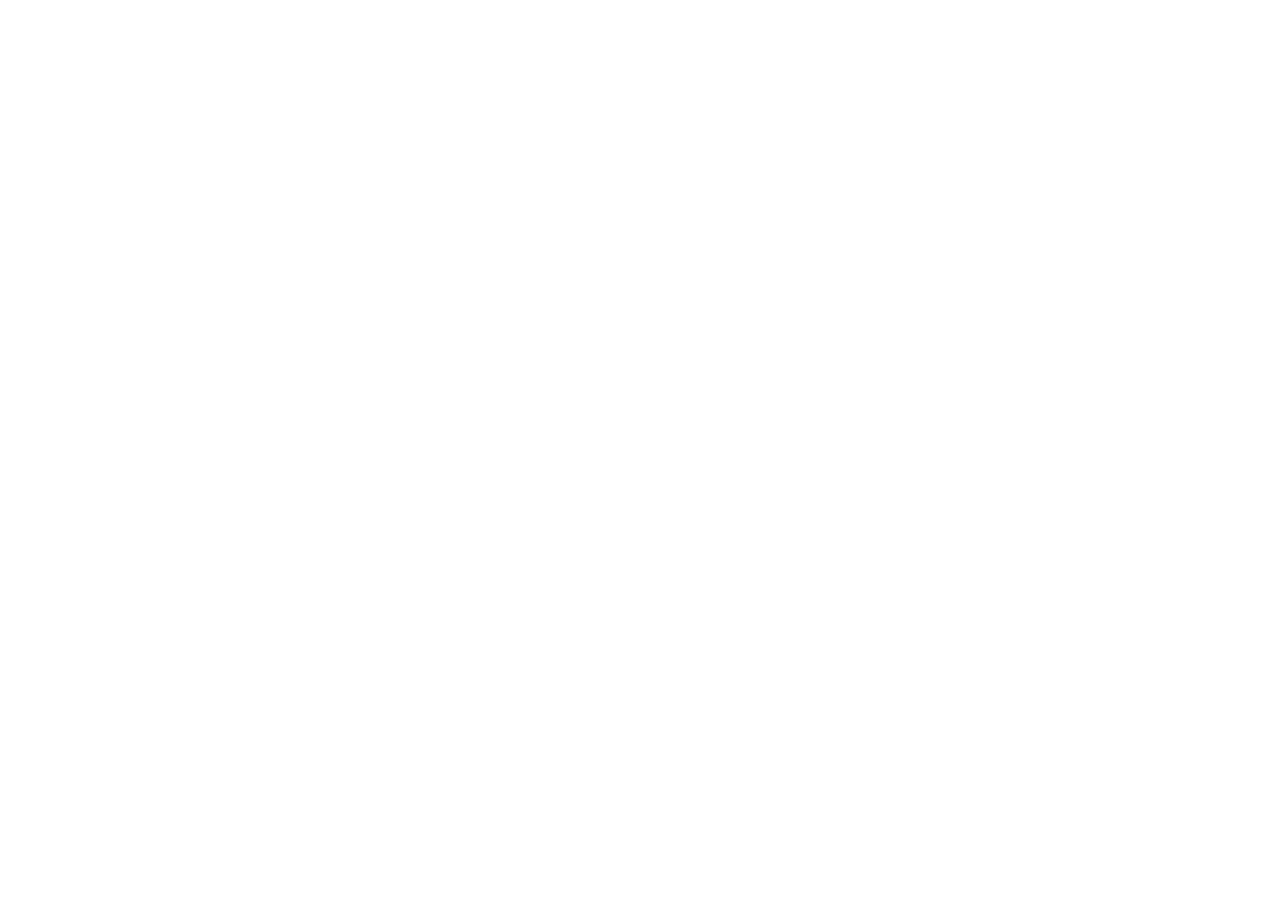
==== panda-ecommerce.html @ 707c456b "initial commit" ====
<!DOCTYPE html>
<html lang="en">

<head>
  <meta charset="UTF-8">
  <meta http-equiv="X-UA-Compatible" content="IE=edge">
  <meta name="viewport" content="width=device-width, initial-scale=1.0">
  <!-- CSS only -->
  <link href="https://cdn.jsdelivr.net/npm/bootstrap@5.0.2/dist/css/bootstrap.min.css" rel="stylesheet"
    integrity="sha384-EVSTQN3/azprG1Anm3QDgpJLIm9Nao0Yz1ztcQTwFspd3yD65VohhpuuCOmLASjC" crossorigin="anonymous">

  <title>Panda Commerce</title>
</head>

<body>




























  <!-- bootstrap script -->
  <script src="https://cdn.jsdelivr.net/npm/bootstrap@5.0.2/dist/js/bootstrap.bundle.min.js"
    integrity="sha384-MrcW6ZMFYlzcLA8Nl+NtUVF0sA7MsXsP1UyJoMp4YLEuNSfAP+JcXn/tWtIaxVXM"
    crossorigin="anonymous"></script>

</body>

</html>
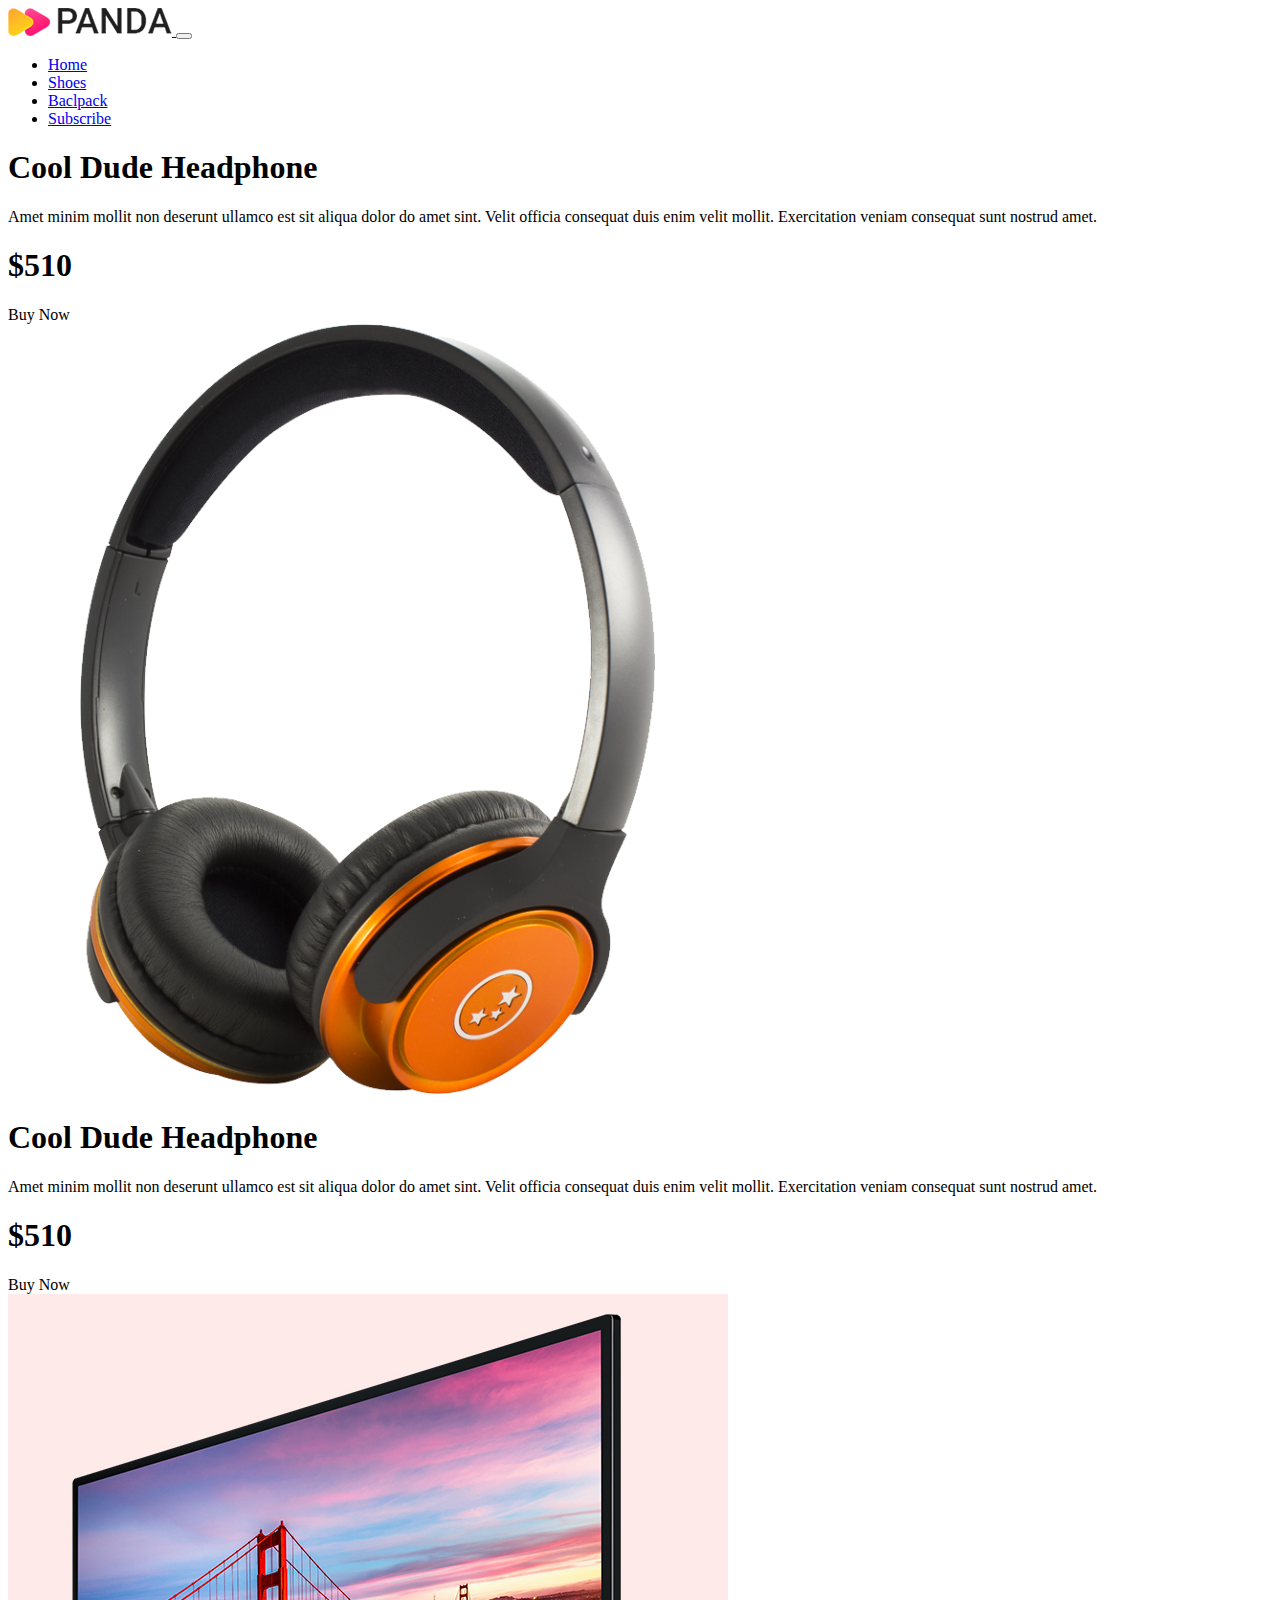
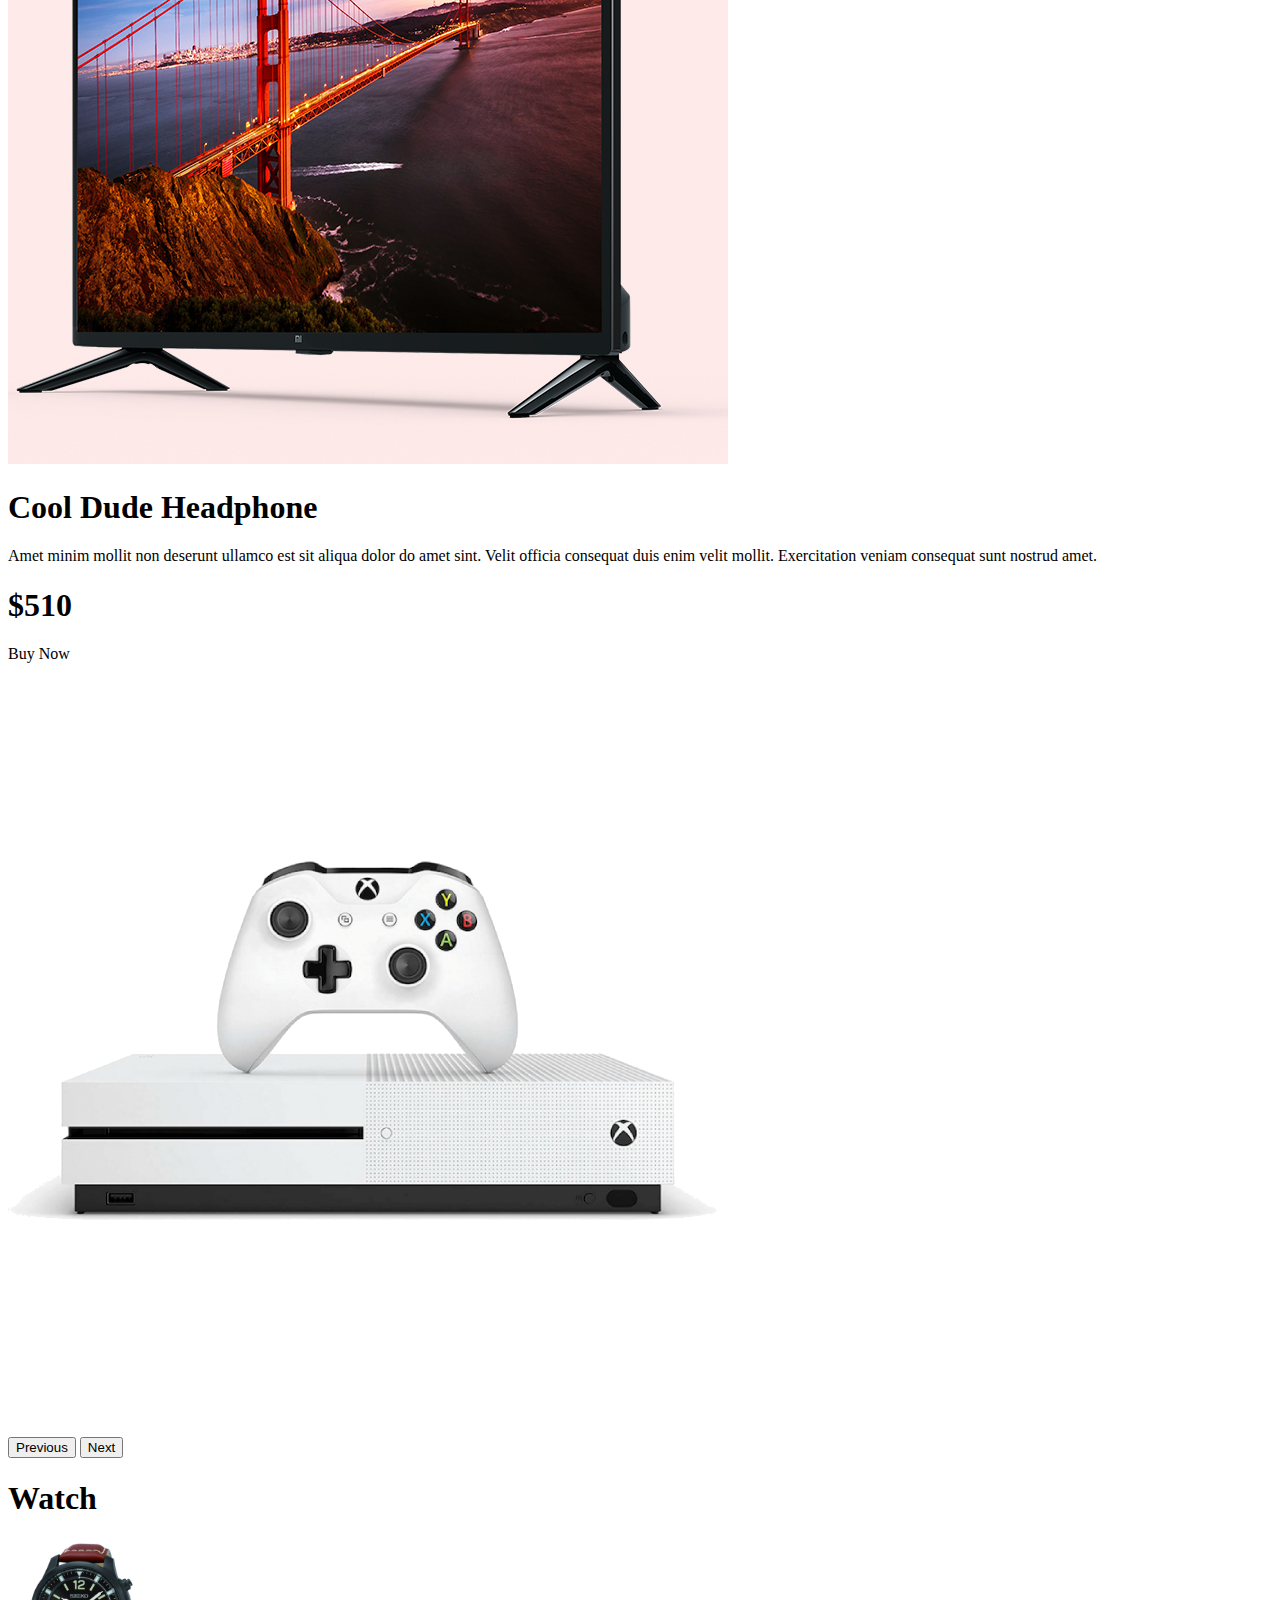
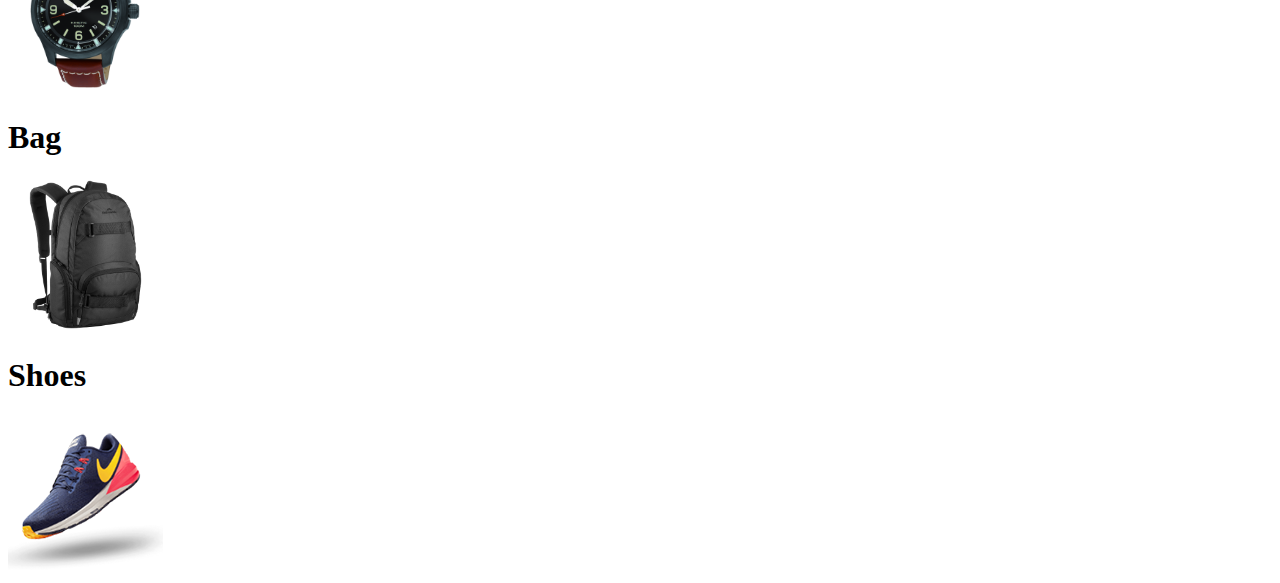
==== commit 6aabd433: "update" ====
--- a/panda-ecommerce.html
+++ b/panda-ecommerce.html
@@ -14,13 +14,172 @@
 
 <body>
 
-
-
-
-
-
-
-
+  <header>
+
+    <!-- navigation -->
+
+    <nav class="navbar navbar-expand-lg navbar-light bg-light">
+      <div class="container">
+        <a class="navbar-brand" href="#">
+          <img src="images/logo.png" alt="#">
+        </a>
+        <button class="navbar-toggler" type="button" data-bs-toggle="collapse" data-bs-target="#navbarSupportedContent"
+          aria-controls="navbarSupportedContent" aria-expanded="false" aria-label="Toggle navigation">
+          <span class="navbar-toggler-icon"></span>
+        </button>
+        <div class="collapse navbar-collapse" id="navbarSupportedContent">
+          <ul class="navbar-nav me-auto mb-2 mb-lg-0">
+            <li class="nav-item">
+              <a class="nav-link active" aria-current="page" href="#">Home</a>
+            </li>
+            <li class="nav-item">
+              <a class="nav-link" href="#">Shoes</a>
+            </li>
+            <li class="nav-item">
+              <a class="nav-link" href="#">Baclpack</a>
+            </li>
+            <li class="nav-item">
+              <a class="nav-link" href="#">Subscribe</a>
+            </li>
+
+
+          </ul>
+
+        </div>
+      </div>
+    </nav>
+
+    <!-- slider -->
+    <section class="container ">
+
+      <div id="carouselExampleControls " class="carousel slide" data-bs-ride="carousel">
+        <div class="carousel-inner">
+          <div class="carousel-item  active">
+            <div class="row p-5 d-flex align-items-center bg-info border rounded bg-gradient">
+              <div class="col-lg-7 ml-3">
+
+                <h1>Cool Dude Headphone</h1>
+                <p>
+                  Amet minim mollit non deserunt ullamco est sit aliqua dolor do amet sint. Velit officia consequat duis
+                  enim velit mollit. Exercitation veniam consequat sunt nostrud amet.
+                </p>
+                <h1>$510</h1>
+
+                <div class="btn ">
+
+                  <div class="btn btn-warning">Buy Now</div>
+
+                </div>
+              </div>
+              <div class="col-lg-5">
+                <img src="images/banner-images/headphone.png" class="d-block w-100" alt="...">
+              </div>
+            </div>
+
+          </div>
+          <div class="carousel-item">
+            <div class="row p-5 d-flex align-items-center bg-info border rounded bg-gradient">
+              <div class="col-lg-7 ml-3">
+
+                <h1>Cool Dude Headphone</h1>
+                <p>
+                  Amet minim mollit non deserunt ullamco est sit aliqua dolor do amet sint. Velit officia consequat duis
+                  enim velit mollit. Exercitation veniam consequat sunt nostrud amet.
+                </p>
+                <h1>$510</h1>
+
+                <div class="btn ">
+
+                  <div class="btn btn-warning">Buy Now</div>
+
+                </div>
+              </div>
+              <div class="col-lg-5">
+                <img src="images/banner-images/tv.png" class="d-block w-100" alt="...">
+              </div>
+            </div>
+          </div>
+          <div class="carousel-item">
+            <div class="row p-5 d-flex align-items-center bg-info border rounded bg-gradient">
+              <div class="col-lg-7 ml-3">
+
+                <h1>Cool Dude Headphone</h1>
+                <p>
+                  Amet minim mollit non deserunt ullamco est sit aliqua dolor do amet sint. Velit officia consequat duis
+                  enim velit mollit. Exercitation veniam consequat sunt nostrud amet.
+                </p>
+                <h1>$510</h1>
+
+                <div class="btn ">
+
+                  <div class="btn btn-warning">Buy Now</div>
+
+                </div>
+              </div>
+              <div class="col-lg-5">
+                <img src="images/banner-images/xbox.png" class="d-block w-100" alt="...">
+              </div>
+            </div>
+          </div>
+        </div>
+        <button class="carousel-control-prev" type="button" data-bs-target="#carouselExampleControls"
+          data-bs-slide="prev">
+          <span class="carousel-control-prev-icon" aria-hidden="true"></span>
+          <span class="visually-hidden">Previous</span>
+        </button>
+        <button class="carousel-control-next" type="button" data-bs-target="#carouselExampleControls"
+          data-bs-slide="next">
+          <span class="carousel-control-next-icon" aria-hidden="true"></span>
+          <span class="visually-hidden">Next</span>
+        </button>
+      </div>
+    </section>
+
+  </header>
+
+  <!--   Categories -->
+  <main>
+
+
+
+    <section class="container my-5">
+      <div class="row g-4">
+        <div class="col-4 col-md-6 col-12">
+          <div class=" d-flex align-items-center p-3 border bg-warning justify-content-between rounded-3">
+
+            <h1 class="text-white">Watch</h1>
+            <img src="images/categories/watch.png" alt="">
+          </div>
+        </div>
+
+        <div class="col-4 col-md-6 col-12">
+          <div class=" d-flex align-items-center p-3 border bg-danger justify-content-between rounded-3">
+
+            <h1 class="text-white">Bag</h1>
+            <img src="images/categories/bag.png" alt="">
+          </div>
+        </div>
+        <div class="col-4 col-md-6 col-12">
+          <div class=" d-flex align-items-center p-3 border bg-primary justify-content-between rounded-3">
+
+            <h1 class="text-white">Shoes</h1>
+            <img src="images/categories/shoes.png" alt="">
+          </div>
+        </div>
+
+
+      </div>
+
+
+    </section>
+
+  </main>
+
+
+
+  <footer>
+
+  </footer>
 
 
 
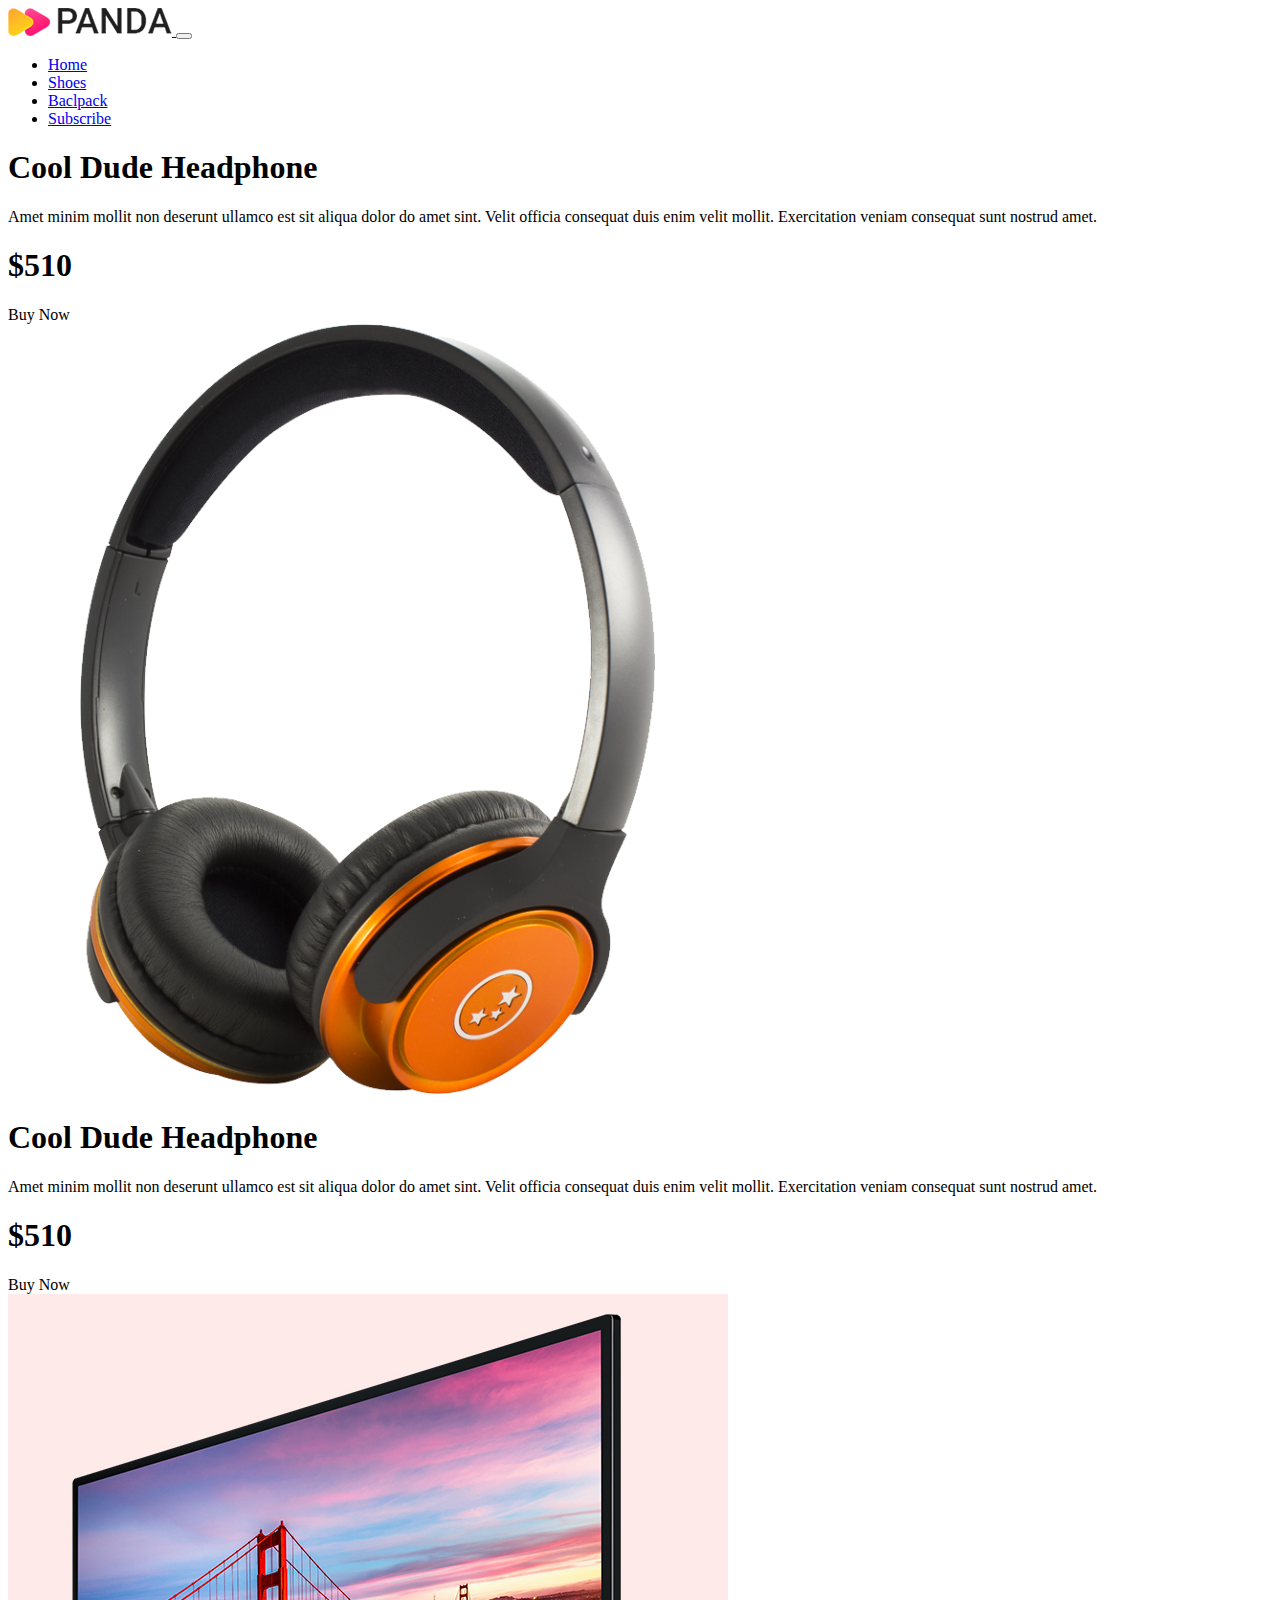
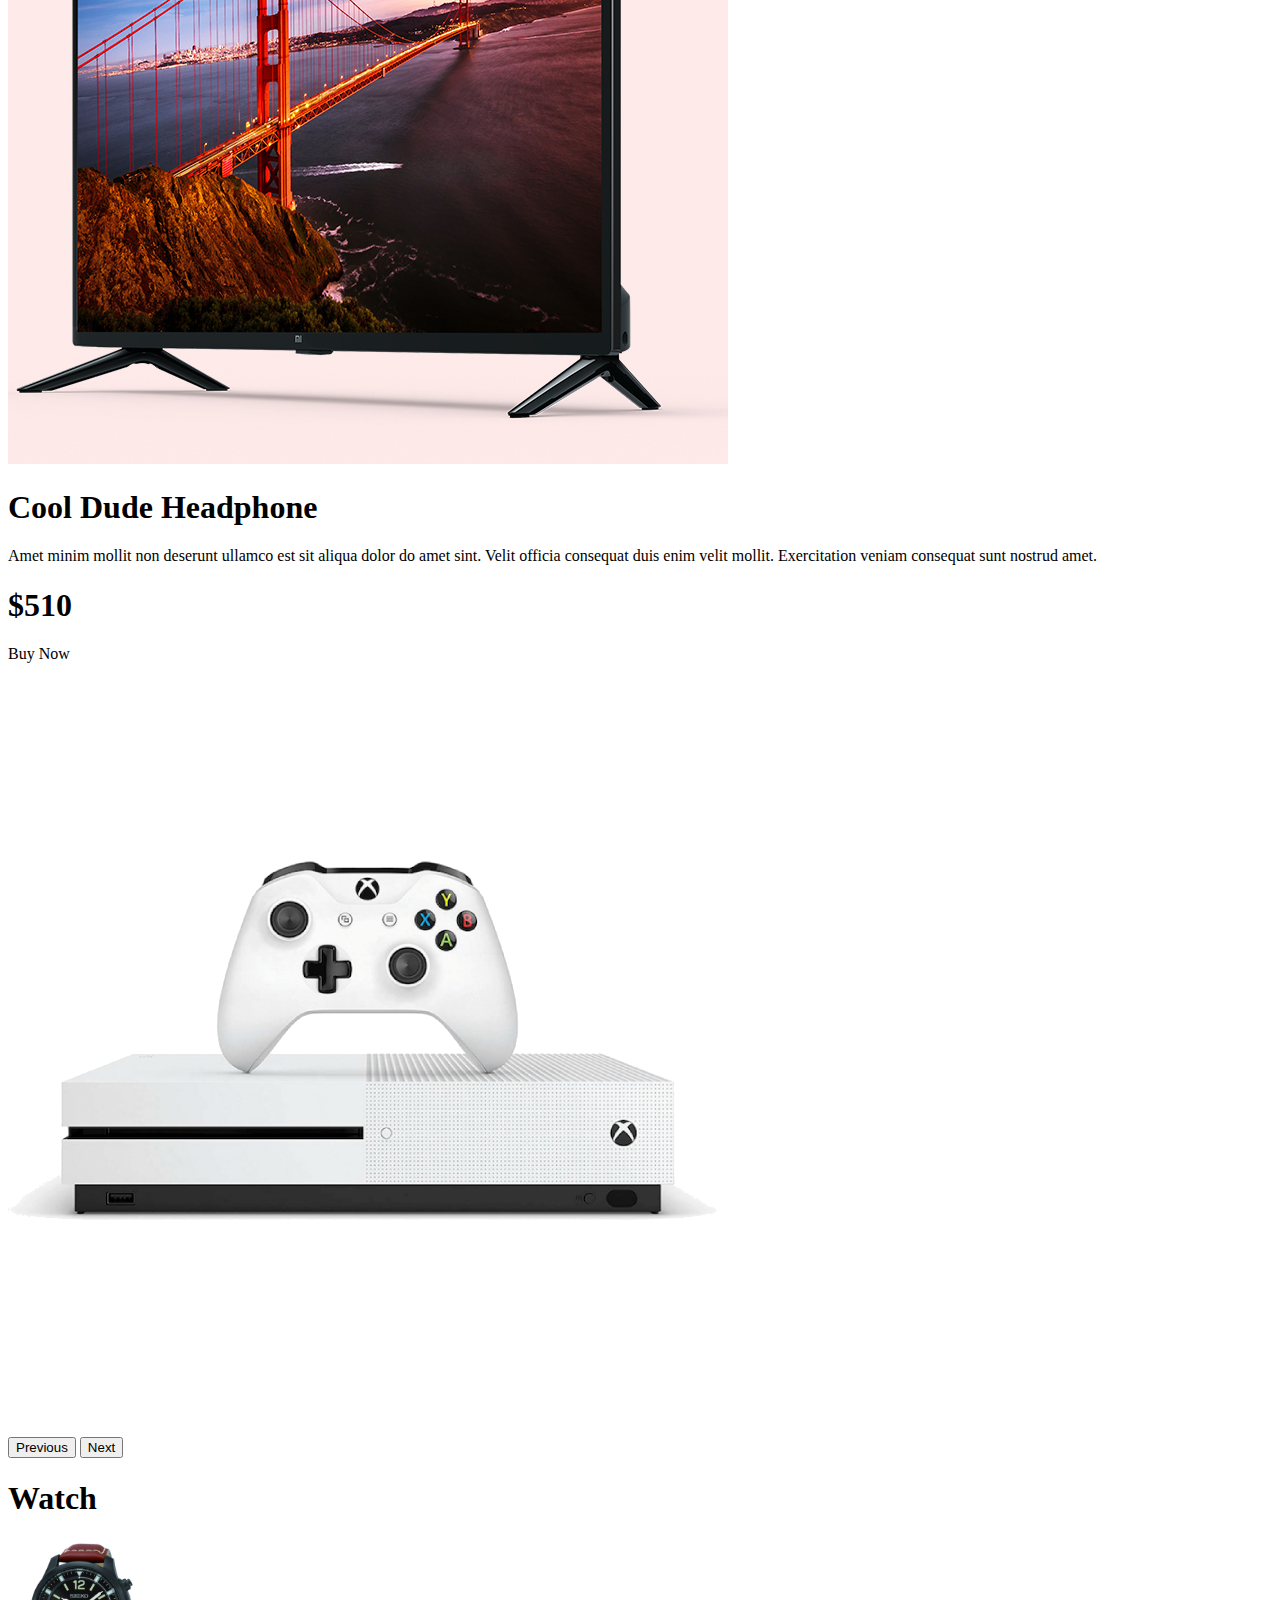
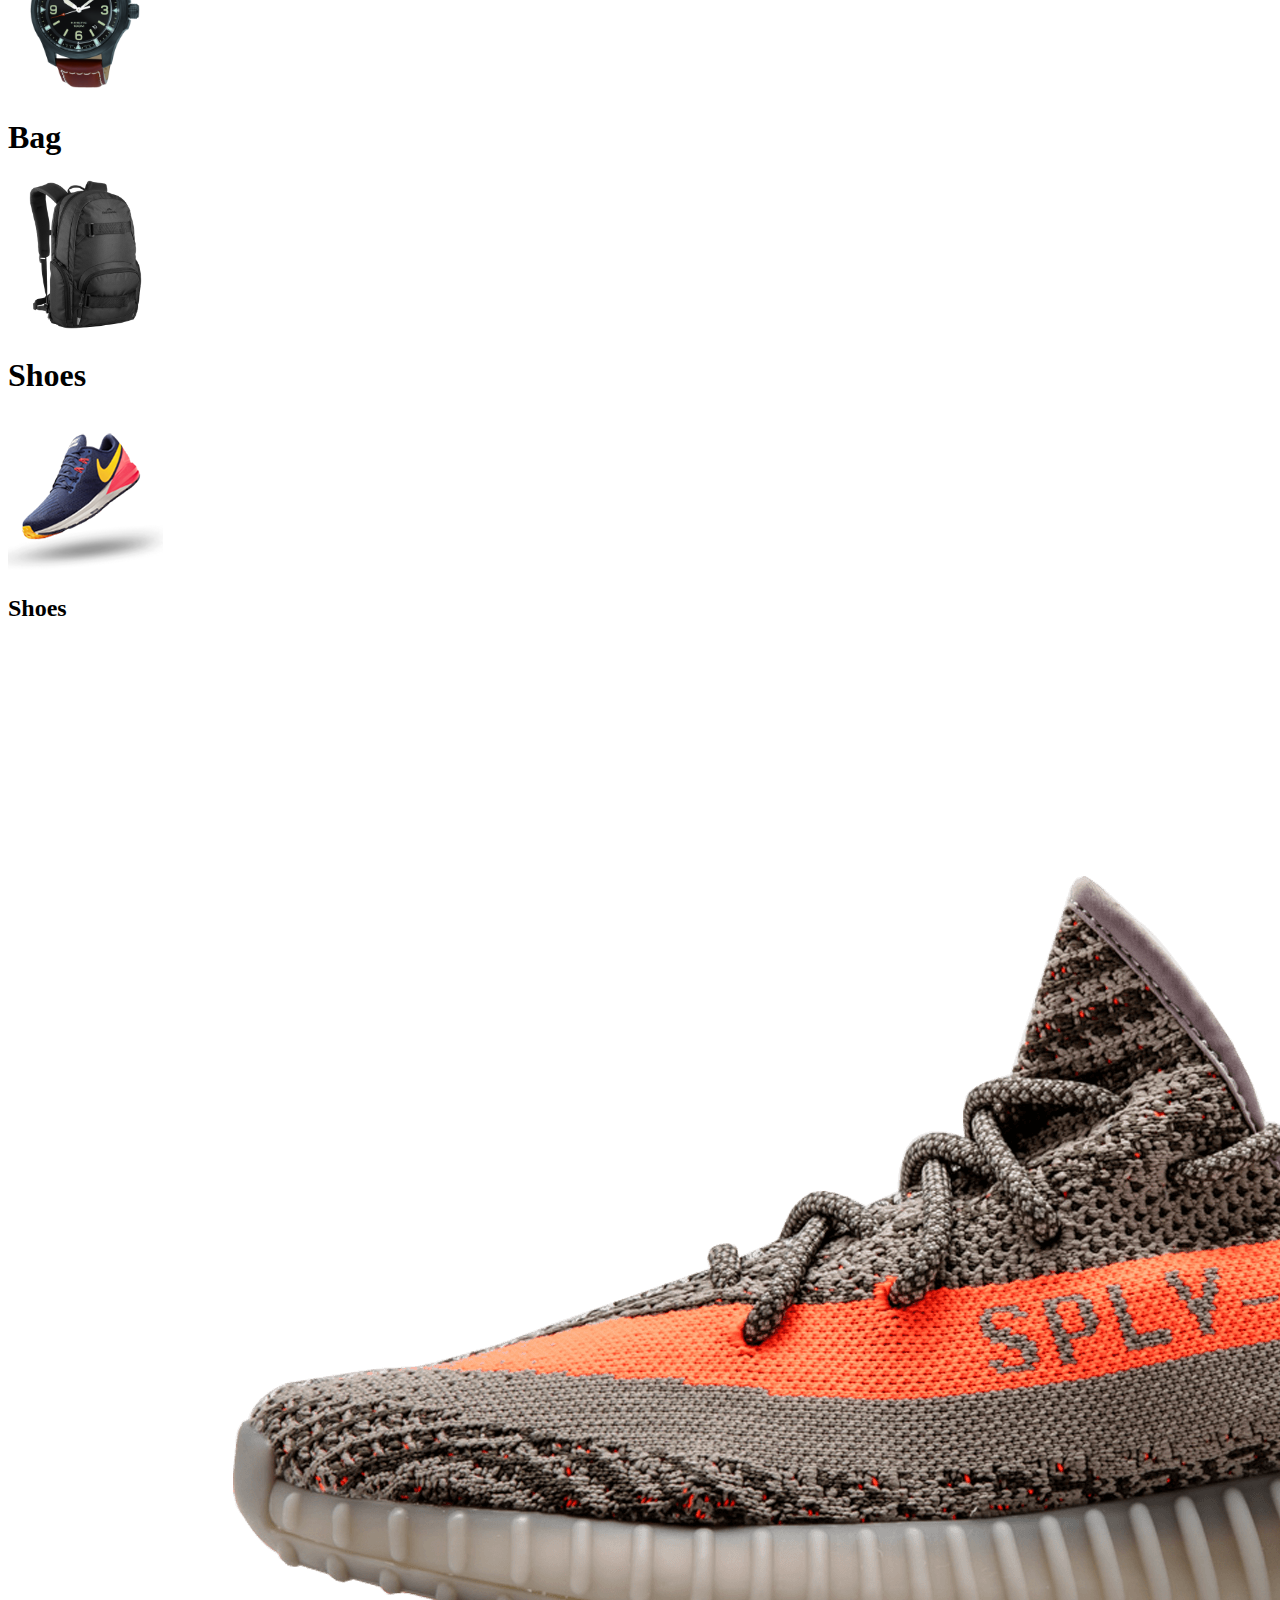
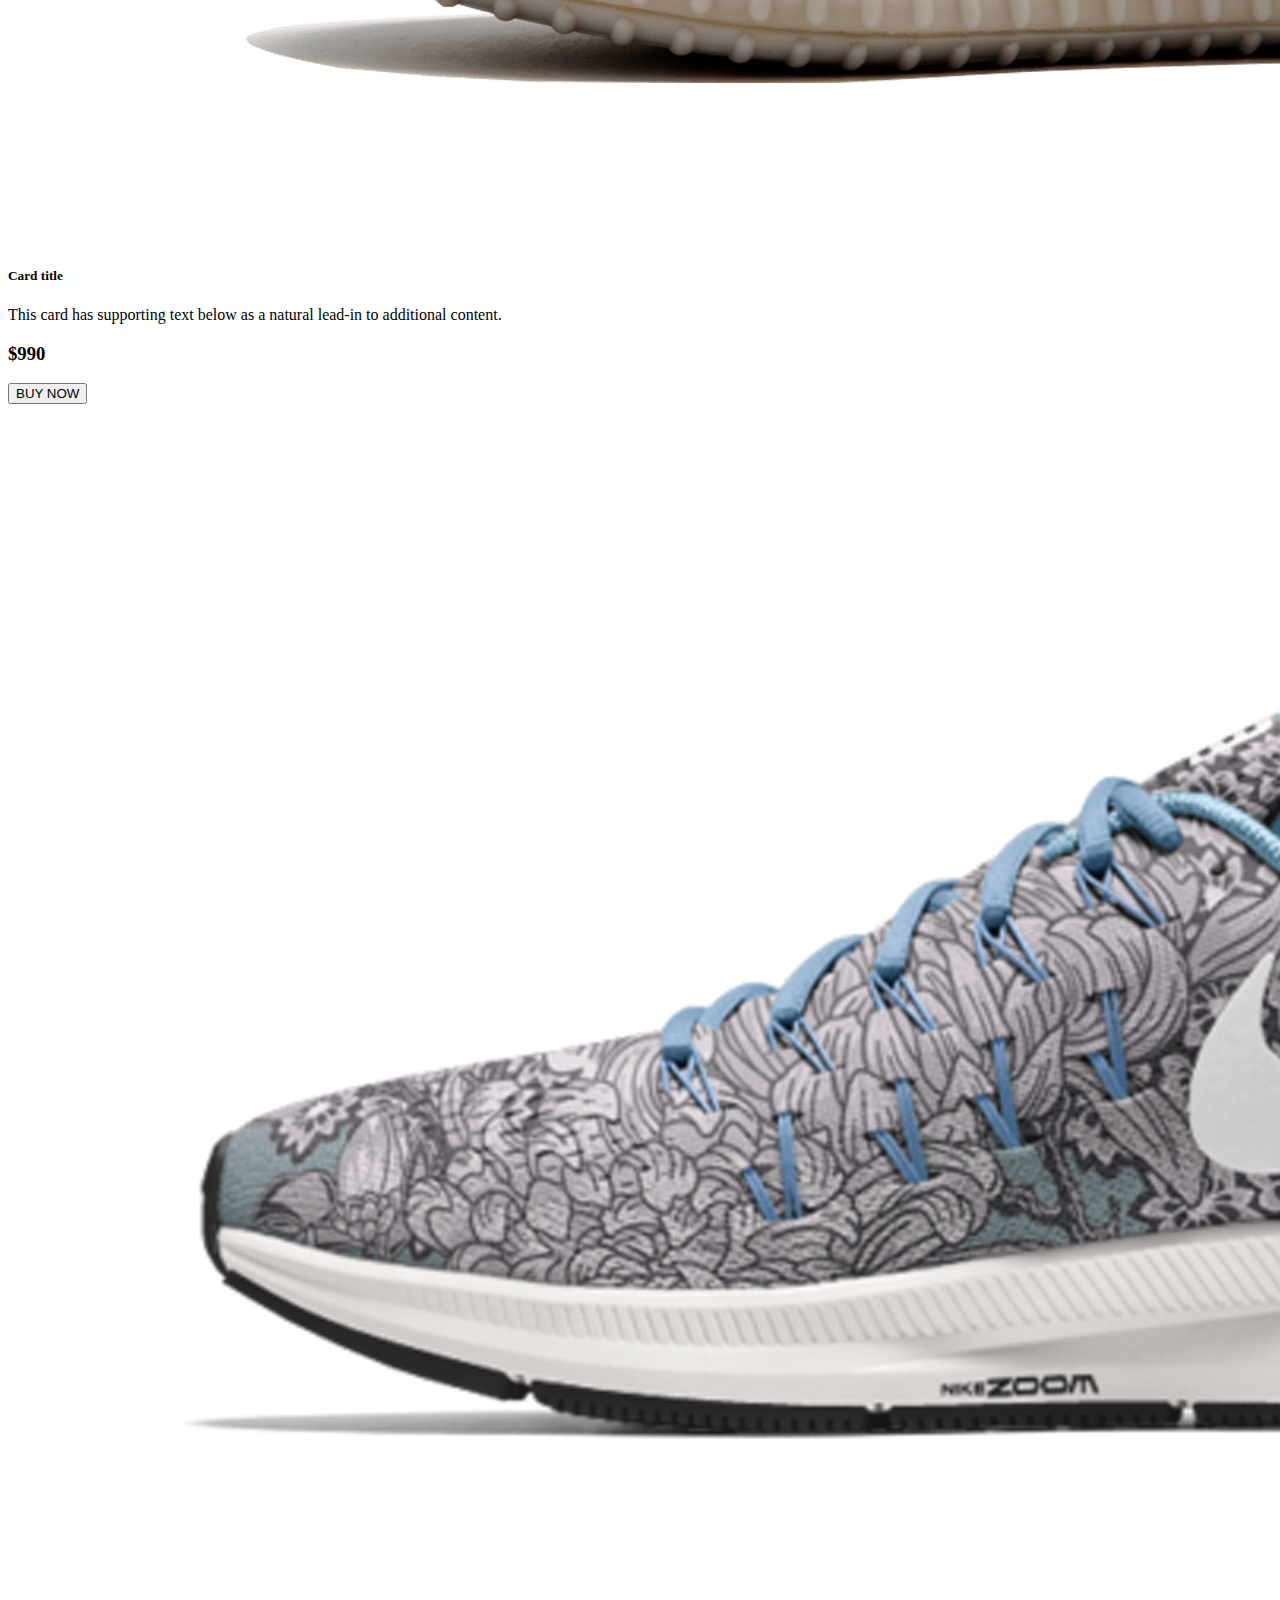
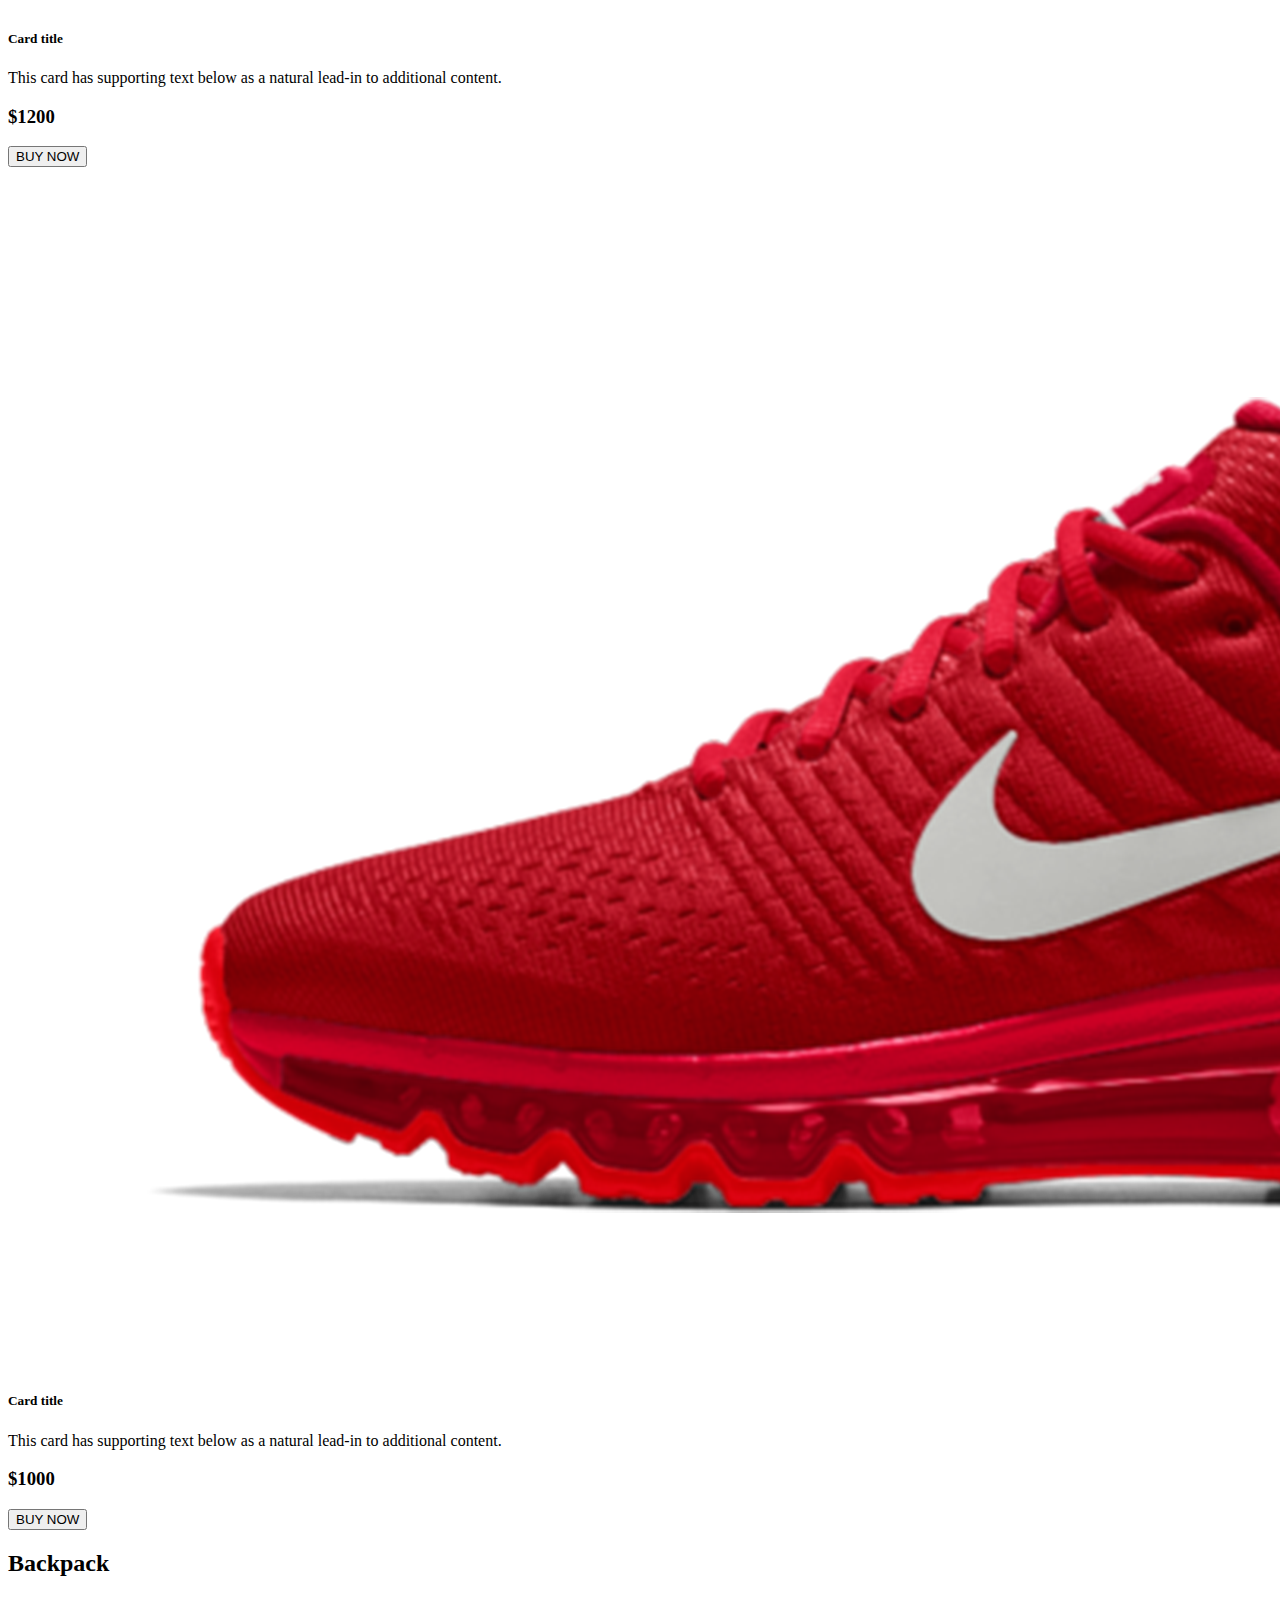
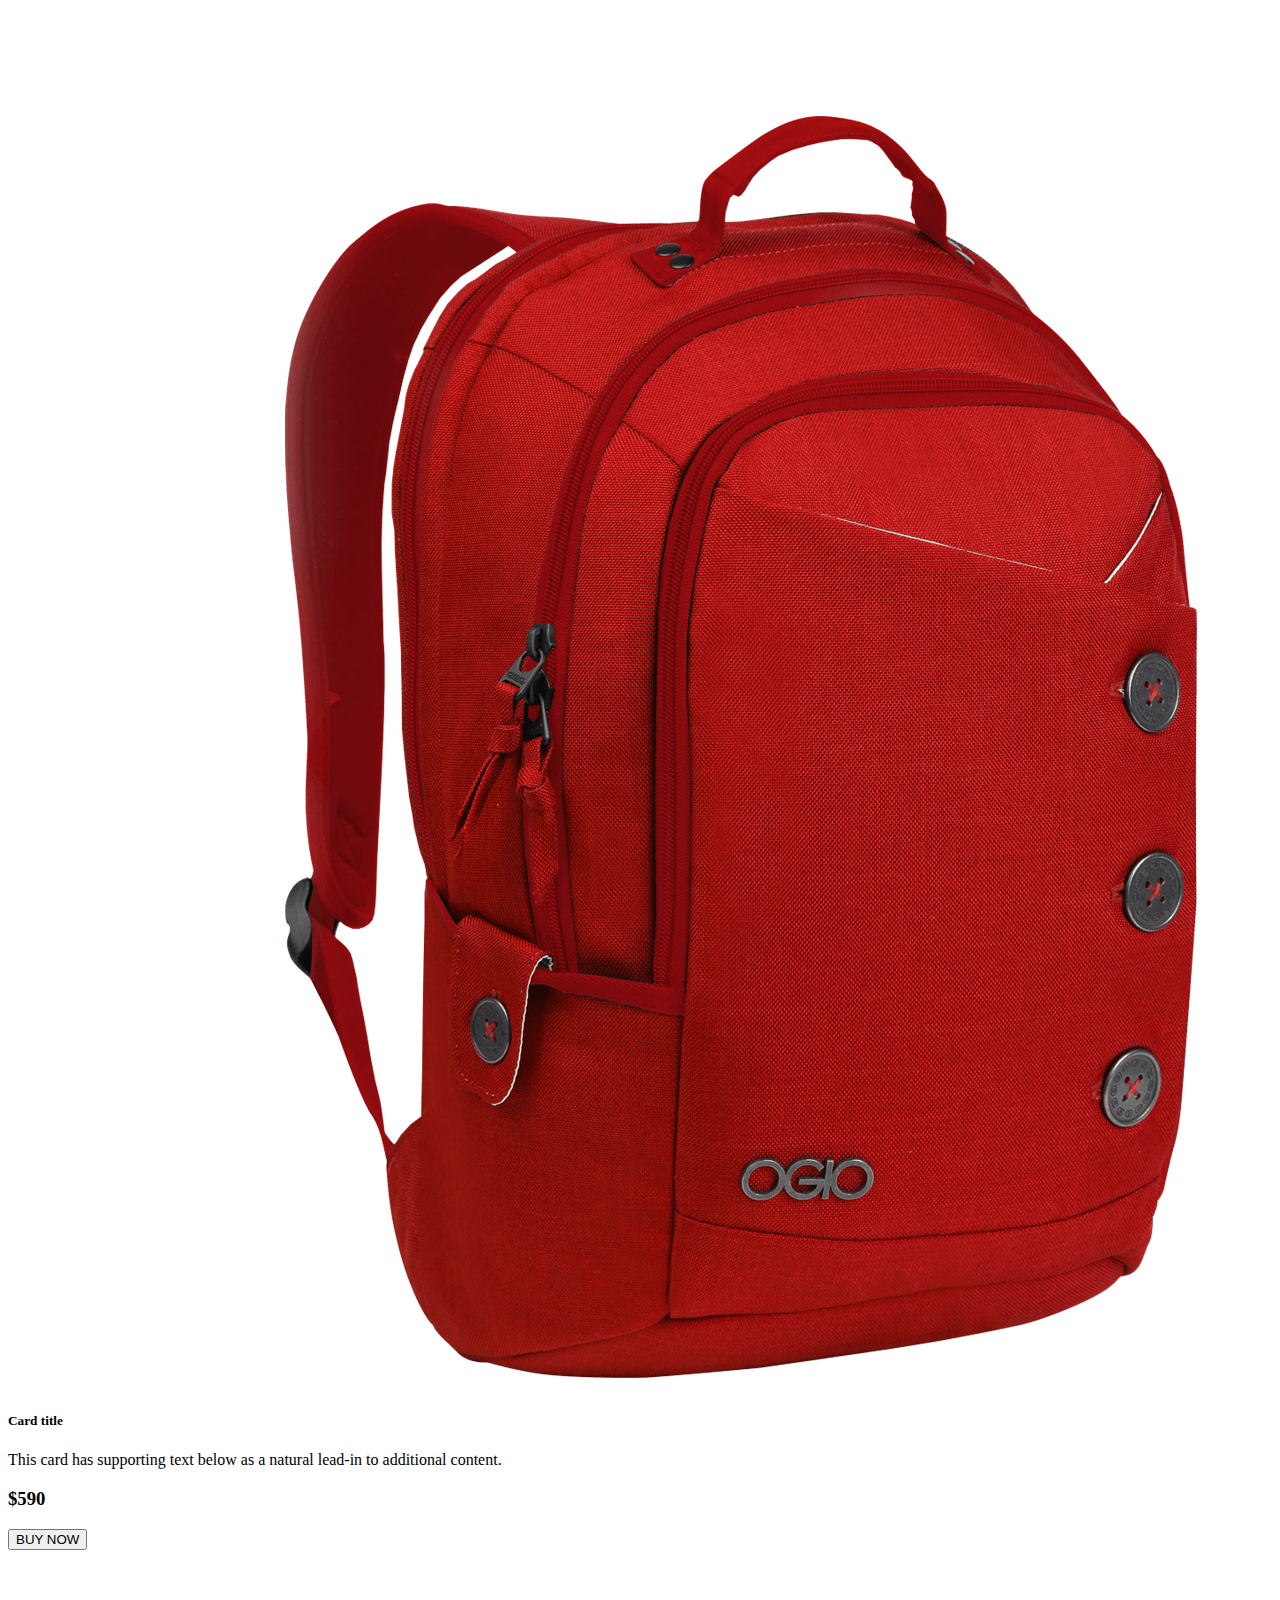
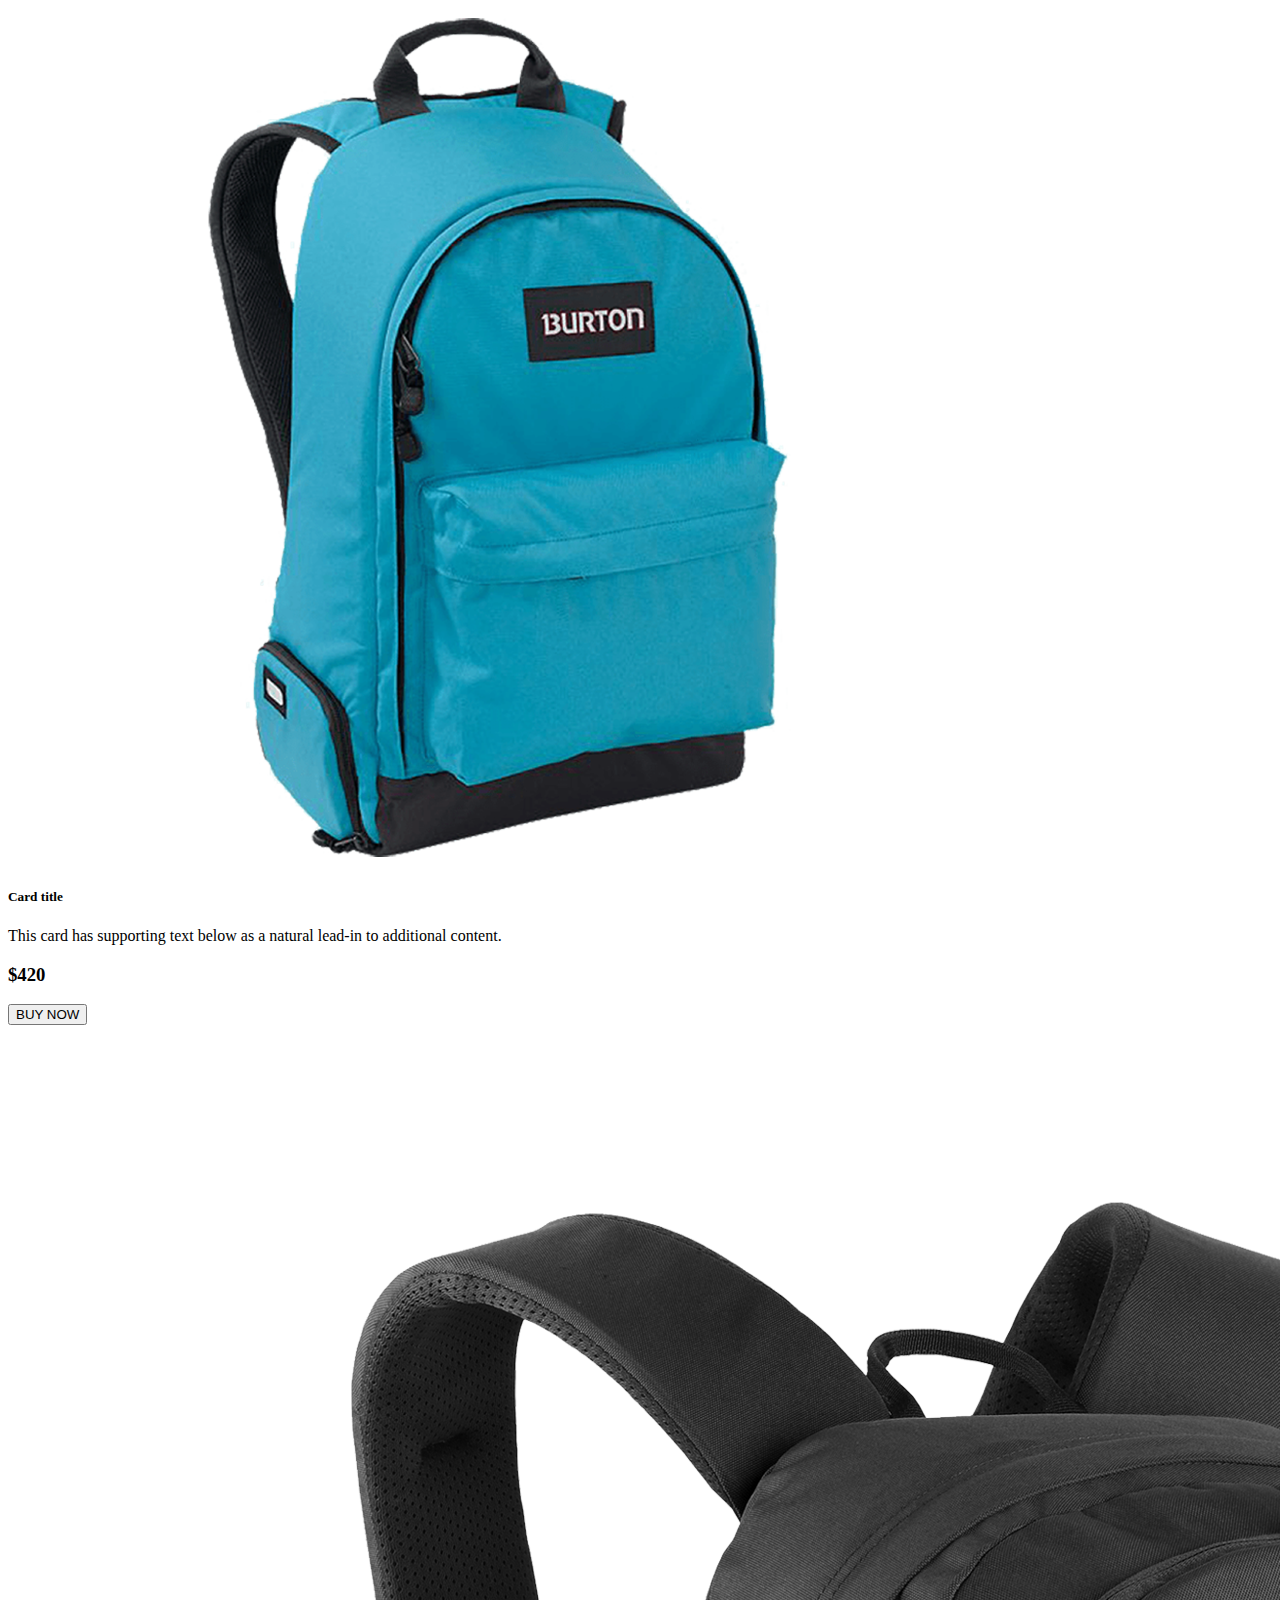
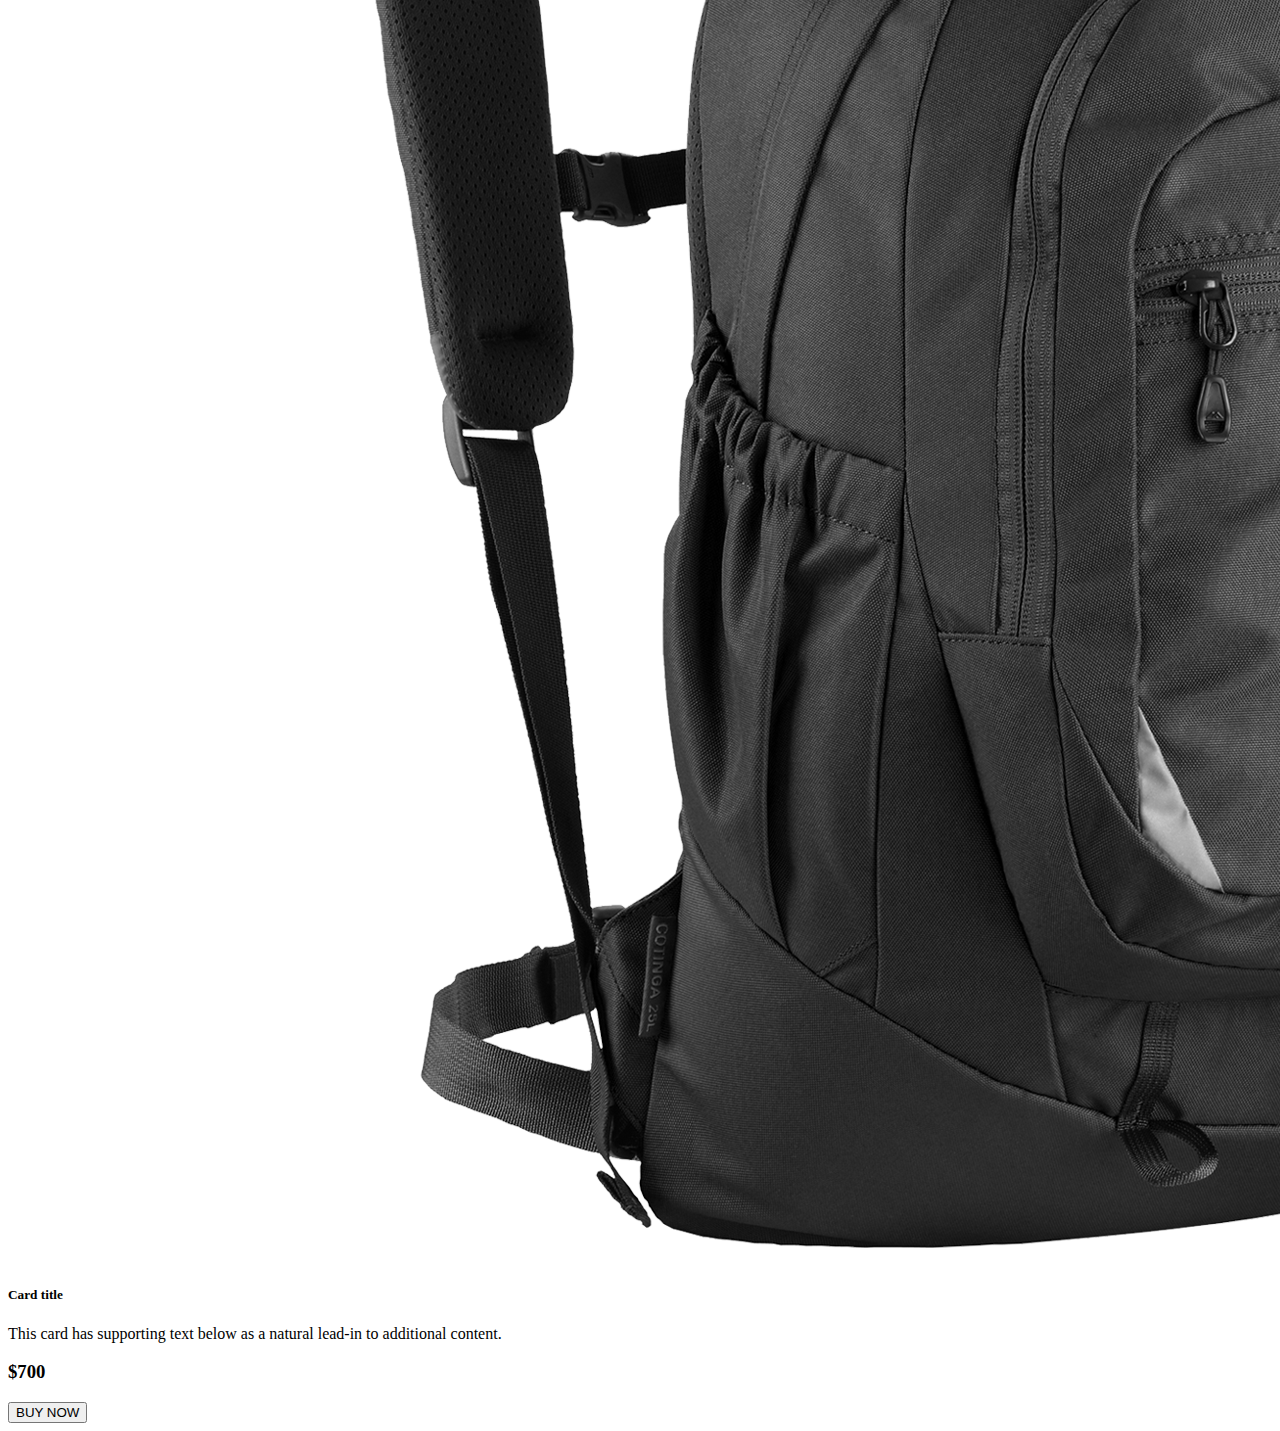
==== commit 988c087a: "backpack and shoes update" ====
--- a/panda-ecommerce.html
+++ b/panda-ecommerce.html
@@ -144,7 +144,7 @@
 
     <section class="container my-5">
       <div class="row g-4">
-        <div class="col-4 col-md-6 col-12">
+        <div class="col-lg-4 col-md-6 col-12">
           <div class=" d-flex align-items-center p-3 border bg-warning justify-content-between rounded-3">
 
             <h1 class="text-white">Watch</h1>
@@ -152,14 +152,14 @@
           </div>
         </div>
 
-        <div class="col-4 col-md-6 col-12">
-          <div class=" d-flex align-items-center p-3 border bg-danger justify-content-between rounded-3">
+        <div class="col-lg-4 col-md-6 col-12">
+          <div class=" d-flex align-items-center p-3 border bg-success justify-content-between rounded-3">
 
             <h1 class="text-white">Bag</h1>
             <img src="images/categories/bag.png" alt="">
           </div>
         </div>
-        <div class="col-4 col-md-6 col-12">
+        <div class="col-lg-4 col-md-6 col-12">
           <div class=" d-flex align-items-center p-3 border bg-primary justify-content-between rounded-3">
 
             <h1 class="text-white">Shoes</h1>
@@ -173,6 +173,103 @@
 
     </section>
 
+
+    <!-- Cards title -->
+
+    <section class="container">
+      <h2>Shoes</h2>
+      <div class="row row-cols-1 row-cols-md-3 g-4">
+        <div class="col">
+          <div class="card h-100">
+            <img src="images/shoes/shoe-1.png" class="card-img-top" alt="...">
+            <div class="card-body">
+              <h5 class="card-title">Card title</h5>
+              <p class="card-text">This card has supporting text below as a natural lead-in to additional content.</p>
+            </div>
+            <div class="p-3">
+              <h3>$990</h3>
+              <button class="btn btn-warning">BUY NOW</button>
+            </div>
+          </div>
+        </div>
+        <div class="col">
+          <div class="card h-100">
+            <img src="images/shoes/shoe-2.png" class="card-img-top" alt="...">
+            <div class="card-body">
+              <h5 class="card-title">Card title</h5>
+              <p class="card-text">This card has supporting text below as a natural lead-in to additional content.</p>
+            </div>
+            <div class="p-3 ">
+              <h3>$1200</h3>
+              <button class="btn btn-warning">BUY NOW</button>
+            </div>
+          </div>
+        </div>
+        <div class="col">
+          <div class="card h-100">
+            <img src="images/shoes/shoe-3.png" class="card-img-top" alt="...">
+            <div class="card-body">
+              <h5 class="card-title">Card title</h5>
+              <p class="card-text">This card has supporting text below as a natural lead-in to additional content.</p>
+            </div>
+            <div class="p-3 ">
+              <h3>$1000</h3>
+              <button class="btn btn-warning">BUY NOW</button>
+            </div>
+          </div>
+        </div>
+      </div>
+    </section>
+
+
+
+    <!-- backpack items -->
+
+
+    <section class="container mt-5">
+      <h2>Backpack</h2>
+      <div class="row row-cols-1 row-cols-md-3 g-4">
+        <div class="col">
+          <div class="card h-100">
+            <img src="images/bags/bag-1.png" class="card-img-top" alt="...">
+            <div class="card-body">
+              <h5 class="card-title">Card title</h5>
+              <p class="card-text">This card has supporting text below as a natural lead-in to additional content.</p>
+            </div>
+            <div class="p-3">
+              <h3>$590</h3>
+              <button class="btn btn-warning">BUY NOW</button>
+            </div>
+          </div>
+        </div>
+        <div class="col">
+          <div class="card h-100">
+            <img src="images/bags/bag-2.png" class="card-img-top" alt="...">
+            <div class="card-body">
+              <h5 class="card-title">Card title</h5>
+              <p class="card-text">This card has supporting text below as a natural lead-in to additional content.</p>
+            </div>
+            <div class="p-3 ">
+              <h3>$420</h3>
+              <button class="btn btn-warning">BUY NOW</button>
+            </div>
+          </div>
+        </div>
+        <div class="col">
+          <div class="card h-100">
+            <img src="images/bags/bag-3.png" class="card-img-top" alt="...">
+            <div class="card-body">
+              <h5 class="card-title">Card title</h5>
+              <p class="card-text">This card has supporting text below as a natural lead-in to additional content.</p>
+            </div>
+            <div class="p-3 ">
+              <h3>$700</h3>
+              <button class="btn btn-warning">BUY NOW</button>
+            </div>
+          </div>
+        </div>
+      </div>
+    </section>
   </main>
 
 
